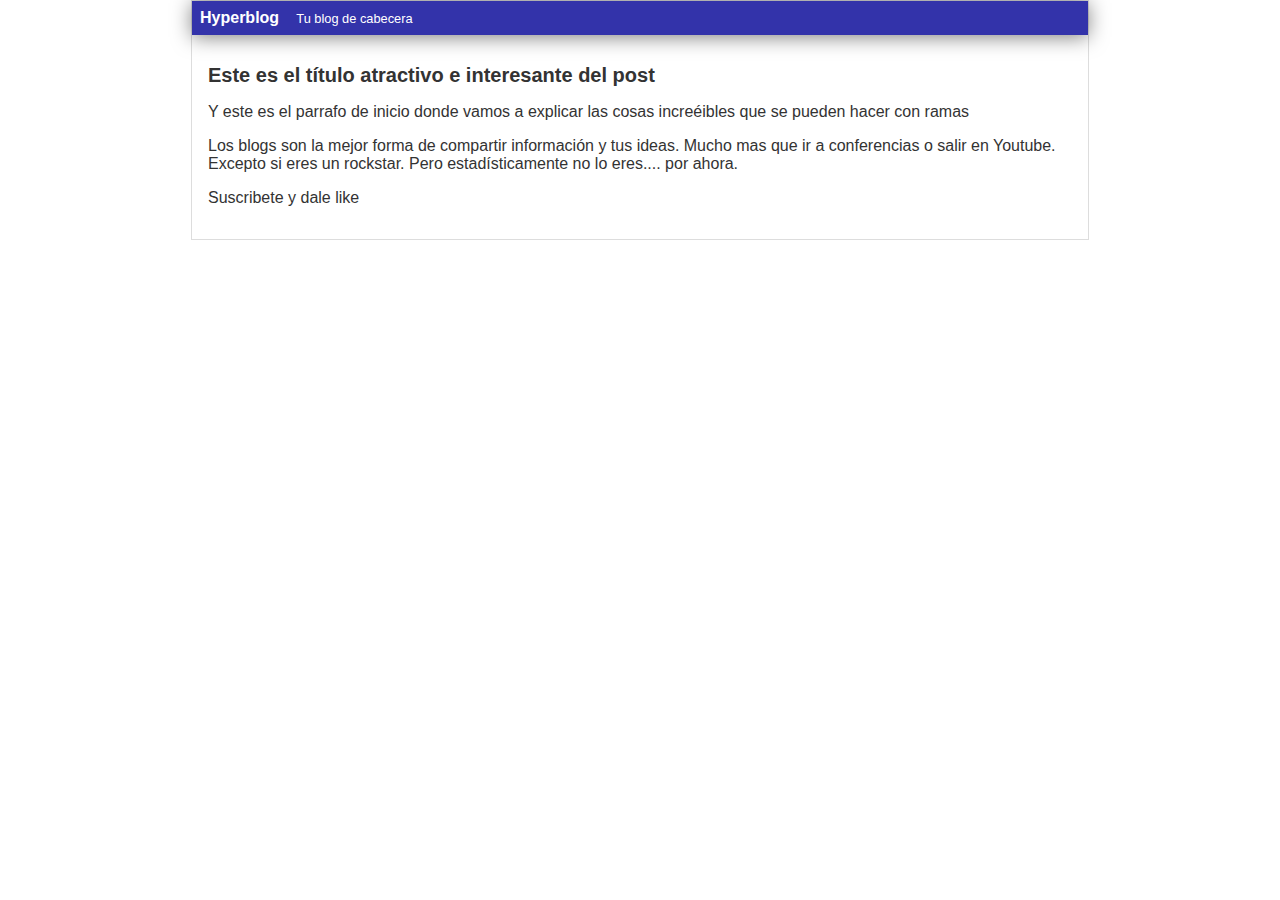
==== blogpost.html @ 8e70ed32 "cambio de prueba desde vscode" ====
<html>
    <head>
        <title>cambios con vscode</title>
        <link rel="stylesheet" href="css/estilos.css" />
    </head>
    <body>
        <div id="container">
            <div id="cabecera">
                Hyperblog
                <span id="tagline">Tu blog de cabecera</span>
            </div>
            <div id="post">
                <h1>Este es el título atractivo e interesante del post</h1>
                <p>Y este es el parrafo de inicio donde vamos a explicar las cosas increéibles que se pueden hacer con ramas</p>
                <p>Los blogs son la mejor forma de compartir información y tus ideas. Mucho mas que ir a conferencias o salir en Youtube. Excepto si eres un rockstar. Pero estadísticamente no lo eres.... por ahora.</p>
                <p>Suscribete y dale like</p>
            </div>
        </div>
    </body>
</html>
---- css/estilos.css ----
body
{
    color: #333;
    text-align: center;
    font-family: Arial;
    font-size: 16px;
    margin: 0;
    padding: 0;
}

#cabecera
{
    background: #33A;
    box-shadow: 0px 2px 20px 0px rgba(0,0,0,0.5);
    color: white;
    font-weight: bold;
    margin: 0;
    padding: 0.5em;
}

#cabecera #tagline
{
    padding: 0 0 0 1em;
    font-weight: normal;
    font-size: 0.8em;
}

#container
{
    width: 70%;
    padding: 0;
    text-align: left;
    border: 1px solid #DDD;
    margin: 0 auto;
}

#container h1
{
    font-size: 20px;
}
#post
{
    padding: 1em;
}
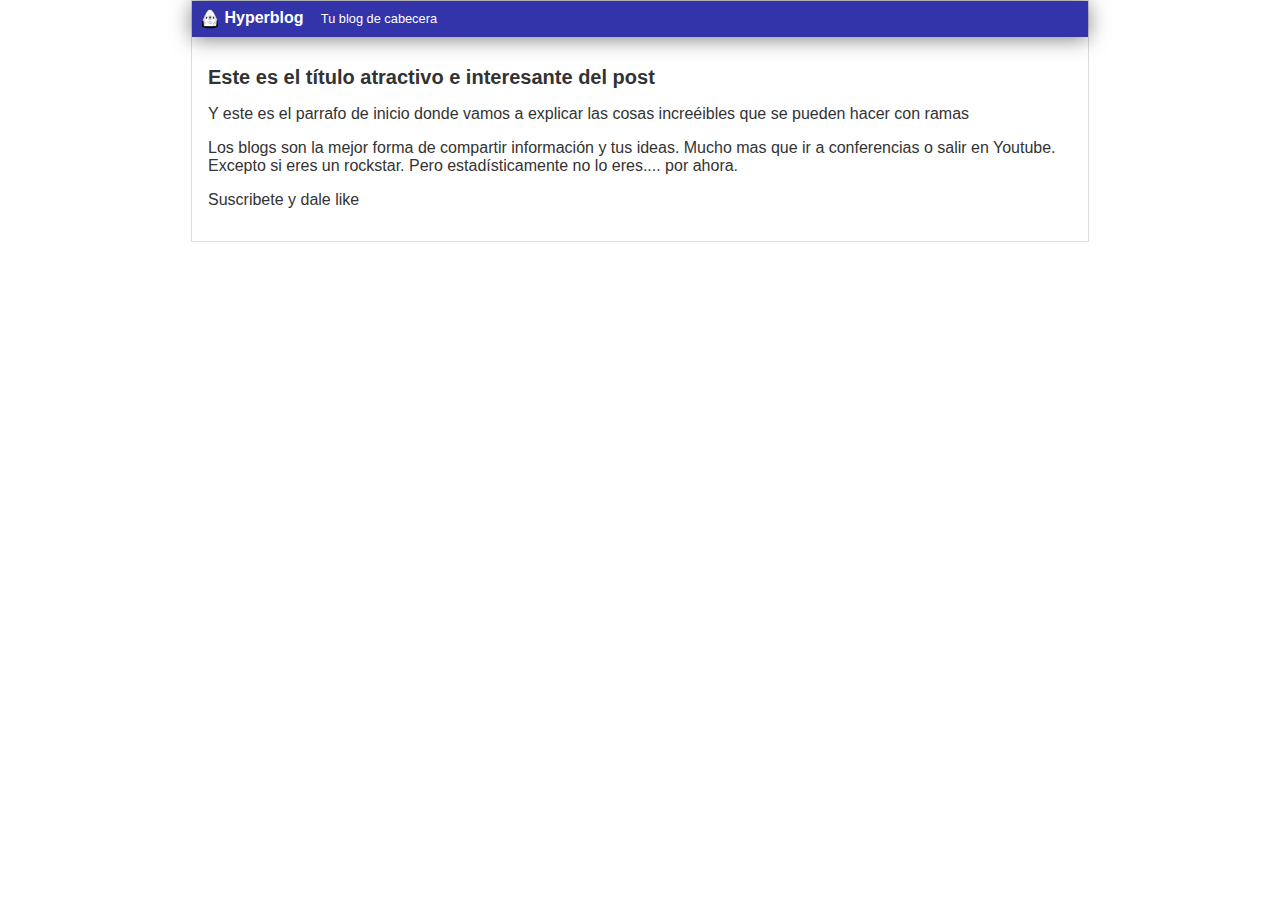
==== commit 1def819c: "nuevo logo" ====
--- a/blogpost.html
+++ b/blogpost.html
@@ -6,6 +6,7 @@
     <body>
         <div id="container">
             <div id="cabecera">
+               <img id="logo" src="imagenes/dragon.png"/>
                 Hyperblog
                 <span id="tagline">Tu blog de cabecera</span>
             </div>
--- a/css/estilos.css
+++ b/css/estilos.css
@@ -41,4 +41,9 @@
 #post
 {
     padding: 1em;
+}
+#logo
+{
+    width: 20px;
+    vertical-align: middle;
 }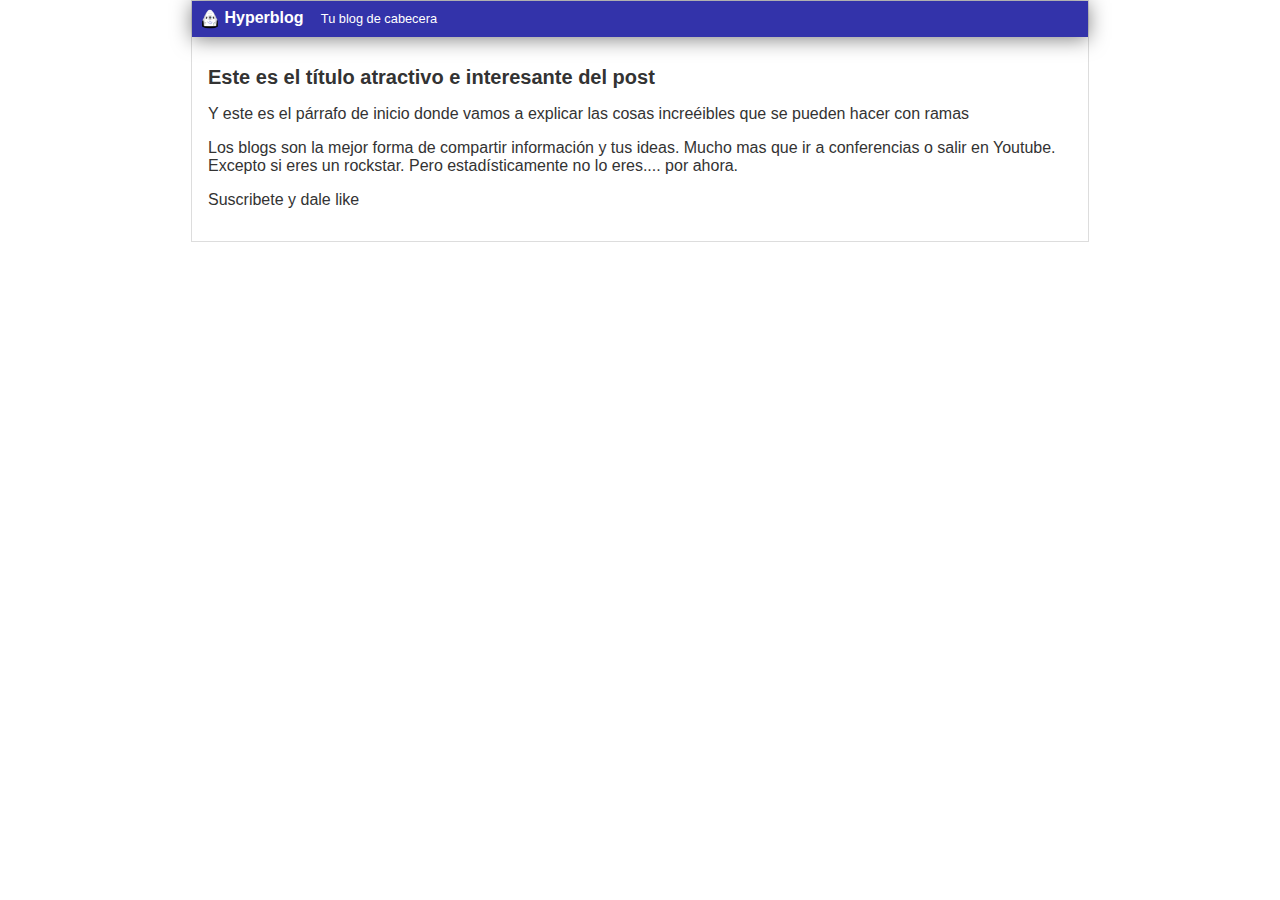
==== commit cabd2255: "modificar parrafo" ====
--- a/blogpost.html
+++ b/blogpost.html
@@ -12,7 +12,7 @@
             </div>
             <div id="post">
                 <h1>Este es el título atractivo e interesante del post</h1>
-                <p>Y este es el parrafo de inicio donde vamos a explicar las cosas increéibles que se pueden hacer con ramas</p>
+                <p>Y este es el párrafo de inicio donde vamos a explicar las cosas increéibles que se pueden hacer con ramas</p>
                 <p>Los blogs son la mejor forma de compartir información y tus ideas. Mucho mas que ir a conferencias o salir en Youtube. Excepto si eres un rockstar. Pero estadísticamente no lo eres.... por ahora.</p>
                 <p>Suscribete y dale like</p>
             </div>
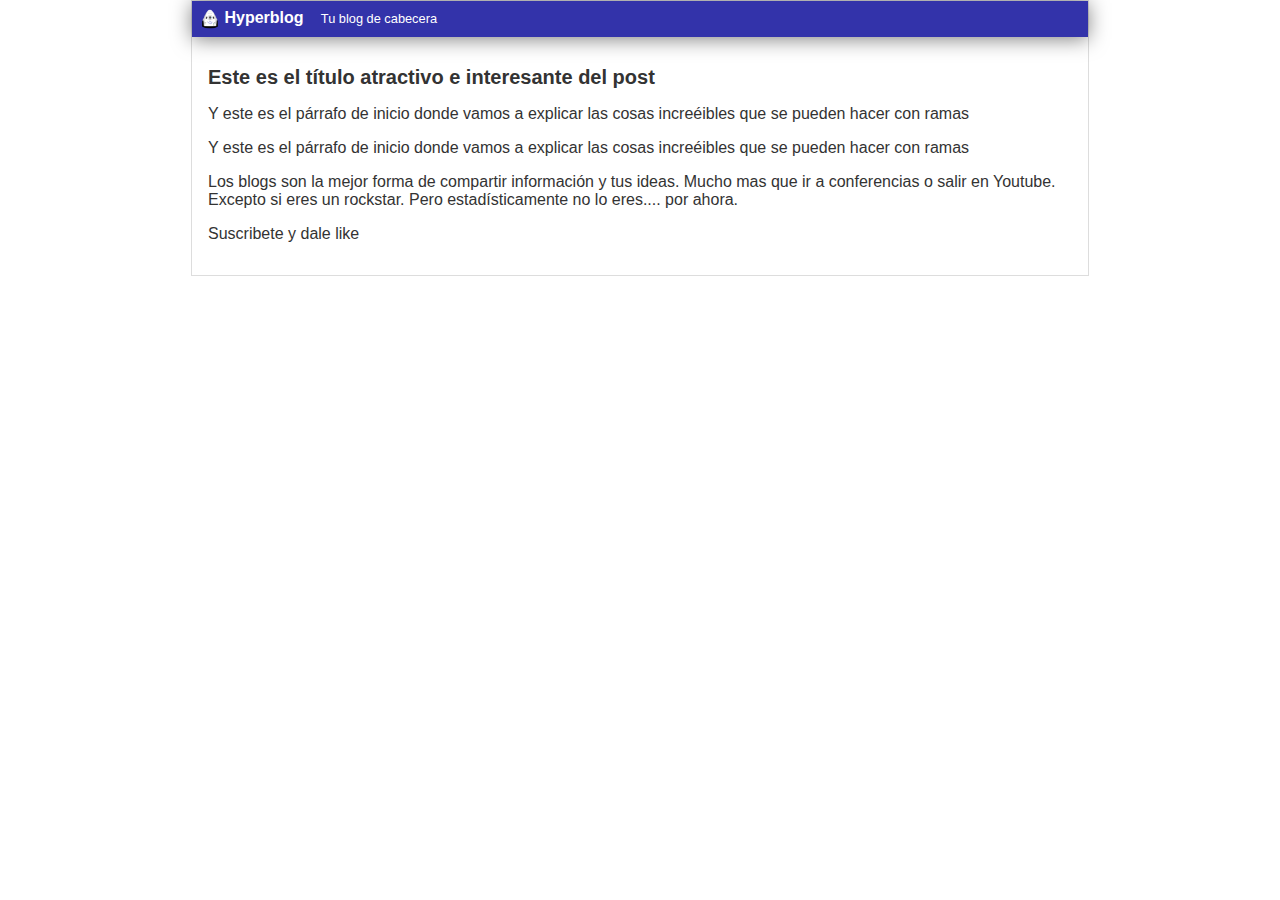
==== commit ca9968be: "merge typo" ====
--- a/blogpost.html
+++ b/blogpost.html
@@ -13,6 +13,7 @@
             <div id="post">
                 <h1>Este es el título atractivo e interesante del post</h1>
                 <p>Y este es el párrafo de inicio donde vamos a explicar las cosas increéibles que se pueden hacer con ramas</p>
+                <p>Y este es el p&aacute;rrafo de inicio donde vamos a explicar las cosas increéibles que se pueden hacer con ramas</p>
                 <p>Los blogs son la mejor forma de compartir información y tus ideas. Mucho mas que ir a conferencias o salir en Youtube. Excepto si eres un rockstar. Pero estadísticamente no lo eres.... por ahora.</p>
                 <p>Suscribete y dale like</p>
             </div>
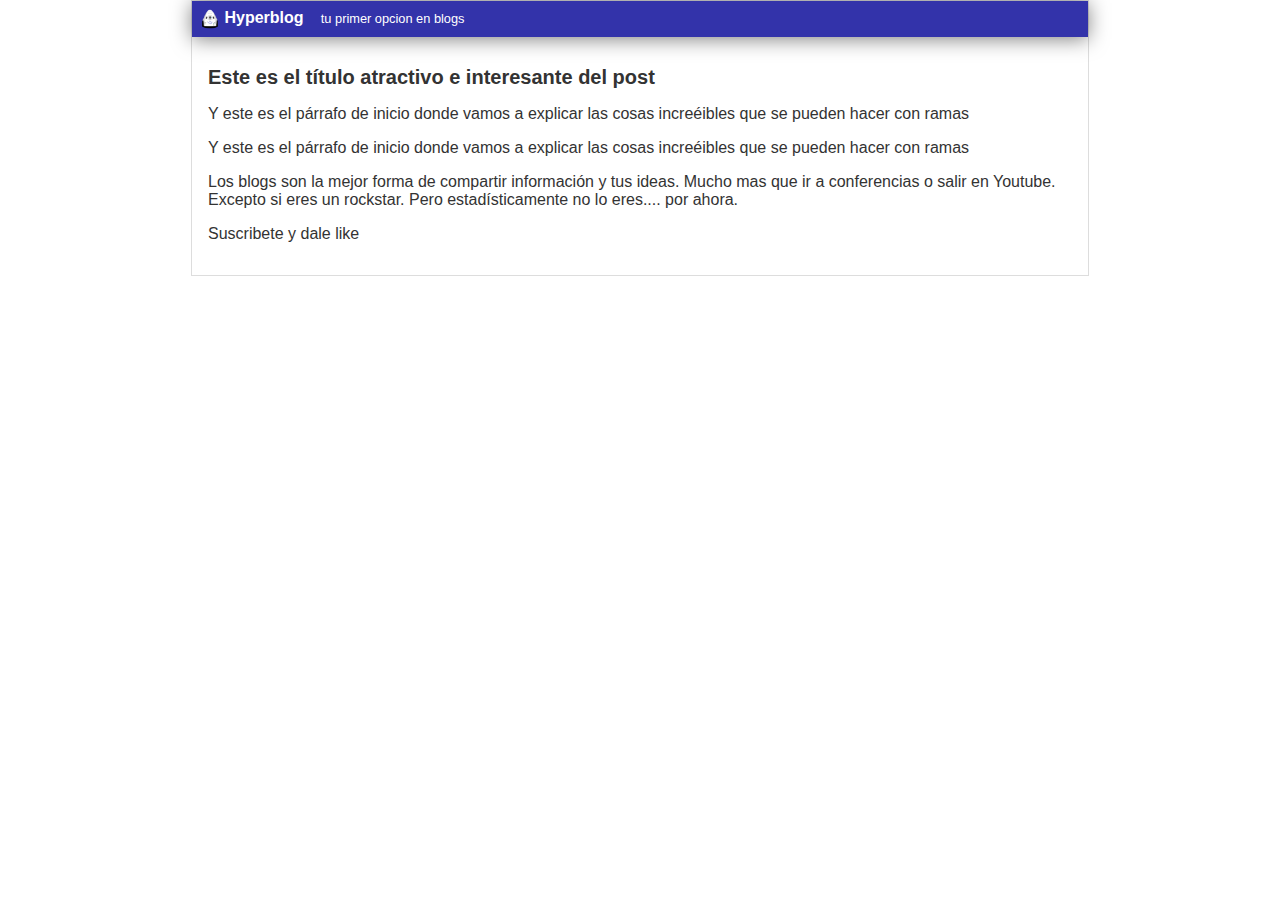
==== commit 24d13890: "readme mejorado" ====
--- a/blogpost.html
+++ b/blogpost.html
@@ -8,7 +8,7 @@
             <div id="cabecera">
                <img id="logo" src="imagenes/dragon.png"/>
                 Hyperblog
-                <span id="tagline">Tu blog de cabecera</span>
+                <span id="tagline">tu primer opcion en blogs</span>
             </div>
             <div id="post">
                 <h1>Este es el título atractivo e interesante del post</h1>
